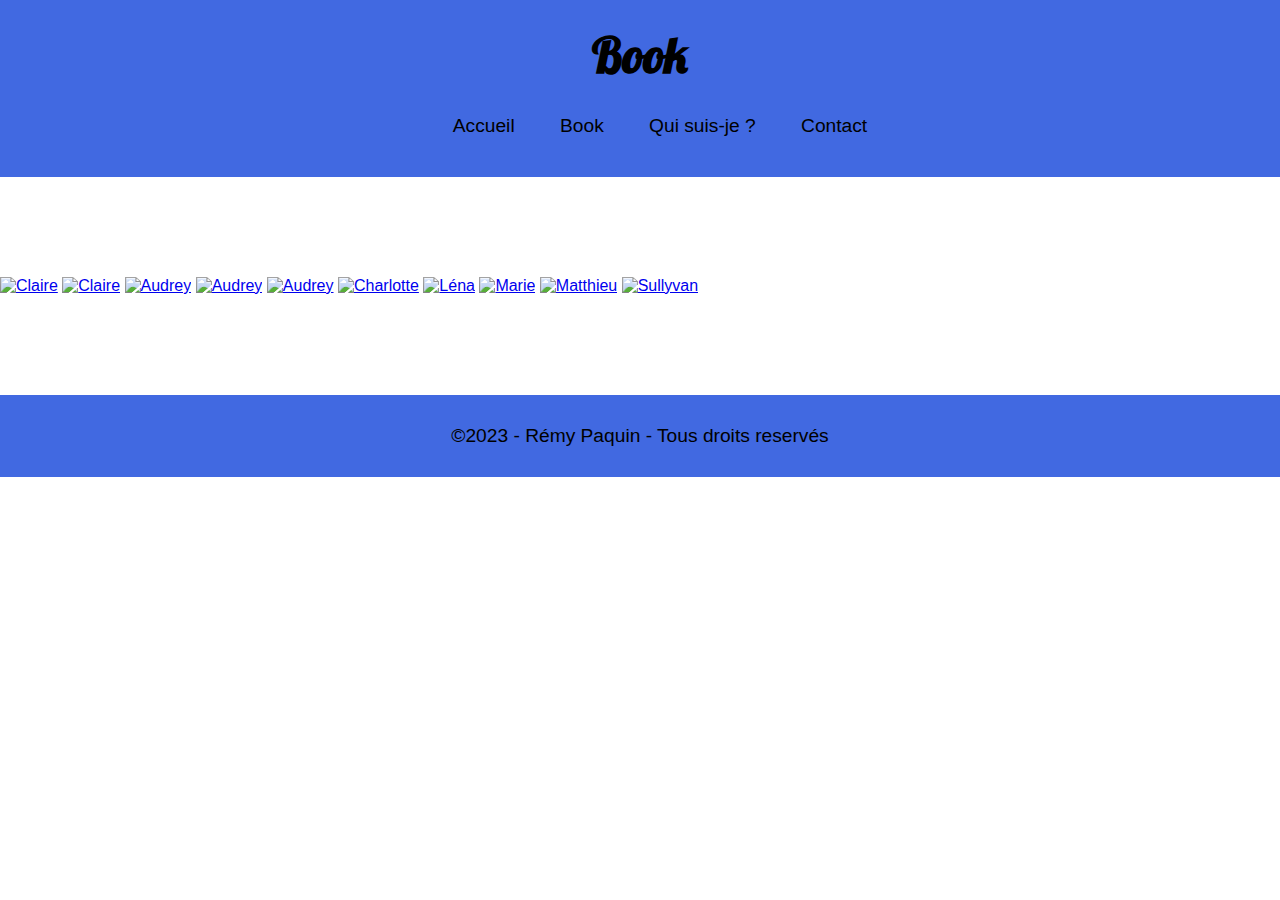
==== book.html @ a639dcf3 "Add files via upload" ====
<!DOCTYPE html>
<html lang="fr">

<head>
	<meta charset="utf-8">
	<meta name="viewport" content="width=device-width, initial-scale=1">
	<link href="https://fonts.googleapis.com/css2?family=Lobster&display=swap" rel="stylesheet"><!-- Lien Google Font -->
	<link rel="stylesheet" type="text/css" href="css/style.css">
	<title>Rémy Paquin - Photographe / Vidéaste - Book</title>
</head>

<body>
	<header>
		<h1>Book</h1>

		<nav>
			<ul>
				<li><a href="index.html">Accueil</a></li>
				<li><a href="book.html">Book</a></li>
				<li><a href="qui_suis_je.html">Qui suis-je ?</a></li>
				<li><a href="contact.html">Contact</a></li>
			</ul>
		</nav>
	</header>

	<main>
		<a href="images/book/claire1.jpg" target="_blank"><img class="modele"  src="images/book/claire1.jpg" alt="Claire"></a>
		<a href="images/book/claire2.jpg" target="_blank"><img class="modele"  src="images/book/claire2.jpg" alt="Claire"></a>
		<a href="images/book/audrey1.jpg" target="_blank"><img class="modele" src="images/book/audrey1.jpg" alt="Audrey"></a>
		<a href="images/book/audrey2.jpg" target="_blank"><img class="modele"  src="images/book/audrey2.jpg" alt="Audrey"></a>
		<a href="images/book/audrey3.jpg" target="_blank"><img class="modele"  src="images/book/audrey3.jpg" alt="Audrey"></a>
		<a href="images/book/charlotte.jpg" target="_blank"><img class="modele"  src="images/book/charlotte.jpg" alt="Charlotte"></a>
		<a href="images/book/lena.jpg" target="_blank"><img class="modele"  src="images/book/lena.jpg" alt="Léna"></a>
		<a href="images/book/marie.jpg" target="_blank"><img class="modele"  src="images/book/marie.jpg" alt="Marie"></a>
		<a href="images/book/matthieu.jpg" target="_blank"><img class="modele"  src="images/book/matthieu.jpg" alt="Matthieu"></a>
		<a href="images/book/sullyvan.jpg" target="_blank"><img class="modele"  src="images/book/sullyvan.jpg" alt="Sullyvan"></a>
	</main>

	<footer>
		<p>&copy;2023 - Rémy Paquin - Tous droits reservés</p>
	</footer>

</body>

</html>
---- css/style.css ----
/* Apparence général début */

* {
	margin: auto;
}

body {
	font-family: Trebuchet MS, sans-serif;
}

header {
	background-color: royalblue;
	padding-top: 25px;
	padding-bottom: 40px;
}

h1 {
	text-align: center;
	font-family: 'Lobster', cursive, sans-serif;
	font-size: 3em;
	margin-bottom: 30px;
}

ul {
	text-align: center;
	font-size: 1.2em;
	font-family: impact, sans-serif;
}

li {
	list-style-type: none;
	display: inline;
	margin: 20px;
	text-align: center;
}

li a {
	text-decoration: none;
	color: black;
}

a:hover {
	font-size: 25px;
}

main {
	margin-top: 100px;
}

p {
	font-size: 1.2em;
}

footer {
	text-align: center;
	background-color: royalblue;
	padding-top: 30px;
	padding-bottom: 30px;
	margin-top: 100px;
}


/* Apparence généarl fin*/

/* -----------------------------------------------------*/

/* Page "Book" début */

.modele {
	width: 300px;
	height: 449px;
}

/* Page "Book" fin */

/* -----------------------------------------------------*/

/* Page "Qui suis-je ?" début*/

#moi {
	width: 400px;
	height: 490px;
	float: left;
	margin-right: 50px;
}

#presentation {
	text-align: justify;
}

/* Page "Qui suis-je ?" fin*/


/* -----------------------------------------------------*/


/* Page "Contact" début */

textarea {
	width: 500px;
	height: 300px;
}

/* Page "Contact" fin */
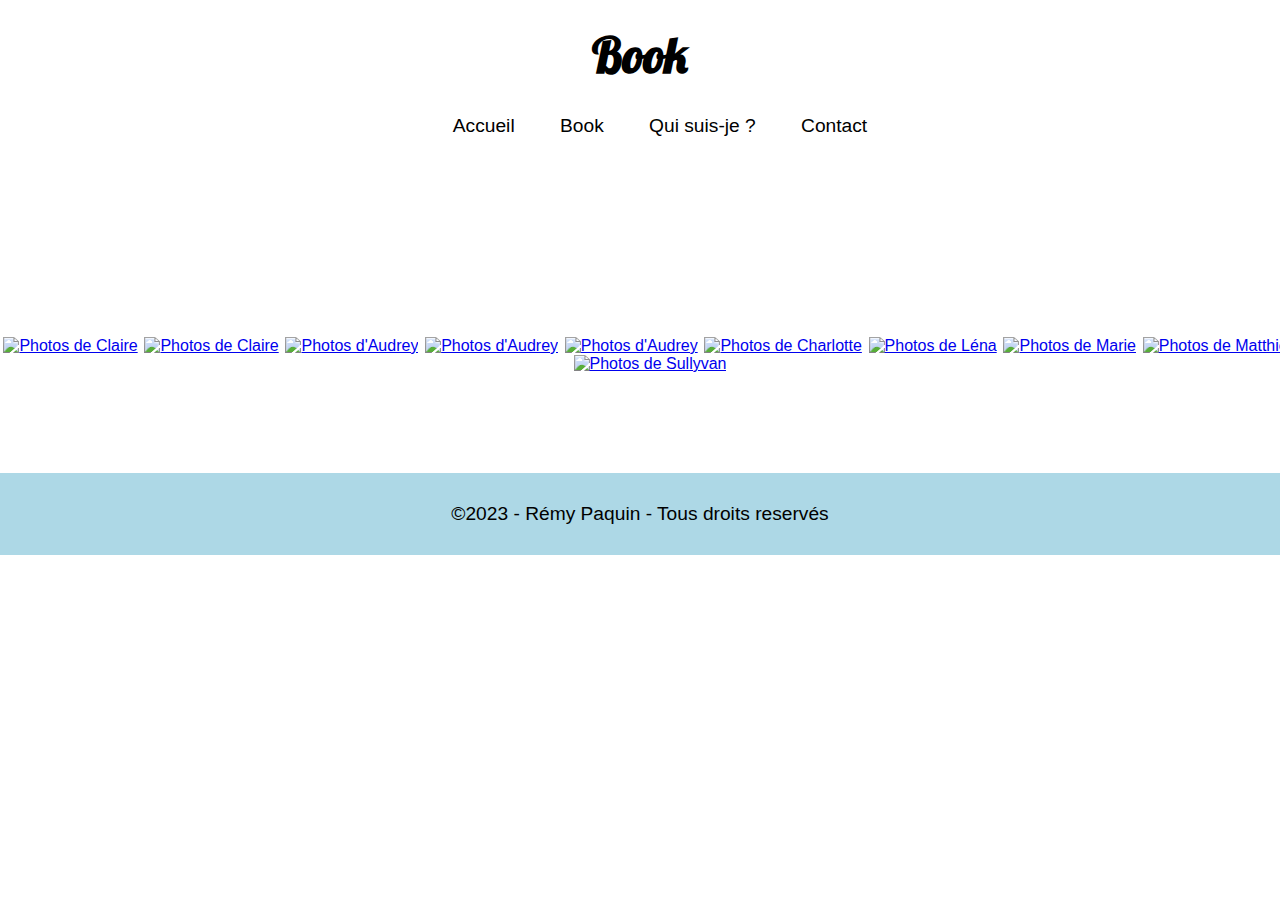
==== commit c1c62993: "Add files via upload" ====
--- a/book.html
+++ b/book.html
@@ -23,17 +23,17 @@
 		</nav>
 	</header>
 
-	<main>
-		<a href="images/book/claire1.jpg" target="_blank"><img class="modele"  src="images/book/claire1.jpg" alt="Claire"></a>
-		<a href="images/book/claire2.jpg" target="_blank"><img class="modele"  src="images/book/claire2.jpg" alt="Claire"></a>
-		<a href="images/book/audrey1.jpg" target="_blank"><img class="modele" src="images/book/audrey1.jpg" alt="Audrey"></a>
-		<a href="images/book/audrey2.jpg" target="_blank"><img class="modele"  src="images/book/audrey2.jpg" alt="Audrey"></a>
-		<a href="images/book/audrey3.jpg" target="_blank"><img class="modele"  src="images/book/audrey3.jpg" alt="Audrey"></a>
-		<a href="images/book/charlotte.jpg" target="_blank"><img class="modele"  src="images/book/charlotte.jpg" alt="Charlotte"></a>
-		<a href="images/book/lena.jpg" target="_blank"><img class="modele"  src="images/book/lena.jpg" alt="Léna"></a>
-		<a href="images/book/marie.jpg" target="_blank"><img class="modele"  src="images/book/marie.jpg" alt="Marie"></a>
-		<a href="images/book/matthieu.jpg" target="_blank"><img class="modele"  src="images/book/matthieu.jpg" alt="Matthieu"></a>
-		<a href="images/book/sullyvan.jpg" target="_blank"><img class="modele"  src="images/book/sullyvan.jpg" alt="Sullyvan"></a>
+	<main id="modele">
+		<a href="images/book/claire1.jpg" target="_blank"><img class="modele" src="images/book/claire1.jpg" alt="Photos de Claire"></a>
+		<a href="images/book/claire2.jpg" target="_blank"><img class="modele" src="images/book/claire2.jpg" alt="Photos de Claire"></a>
+		<a href="images/book/audrey1.jpg" target="_blank"><img class="modele" src="images/book/audrey1.jpg" alt="Photos d'Audrey"></a>
+		<a href="images/book/audrey2.jpg" target="_blank"><img class="modele" src="images/book/audrey2.jpg" alt="Photos d'Audrey"></a>
+		<a href="images/book/audrey3.jpg" target="_blank"><img class="modele" src="images/book/audrey3.jpg" alt="Photos d'Audrey"></a>
+		<a href="images/book/charlotte.jpg" target="_blank"><img class="modele" src="images/book/charlotte.jpg" alt="Photos de Charlotte"></a>
+		<a href="images/book/lena.jpg" target="_blank"><img class="modele" src="images/book/lena.jpg" alt="Photos de Léna"></a>
+		<a href="images/book/marie.jpg" target="_blank"><img class="modele" src="images/book/marie.jpg" alt="Photos de Marie"></a>
+		<a href="images/book/matthieu.jpg" target="_blank"><img class="modele" src="images/book/matthieu.jpg" alt="Photos de Matthieu"></a>
+		<a href="images/book/sullyvan.jpg" target="_blank"><img class="modele" src="images/book/sullyvan.jpg" alt="Photos de Sullyvan"></a>
 	</main>
 
 	<footer>
--- a/css/style.css
+++ b/css/style.css
@@ -9,9 +9,8 @@
 }
 
 header {
-	background-color: royalblue;
 	padding-top: 25px;
-	padding-bottom: 40px;
+	padding-bottom: 100px;
 }
 
 h1 {
@@ -40,7 +39,7 @@
 }
 
 a:hover {
-	font-size: 25px;
+	color: royalblue;
 }
 
 main {
@@ -53,12 +52,17 @@
 
 footer {
 	text-align: center;
-	background-color: royalblue;
+	background-color: lightblue;
 	padding-top: 30px;
 	padding-bottom: 30px;
 	margin-top: 100px;
 }
 
+.pieddepage {
+	position: fixed;
+	bottom: 0;
+	width: 100%;
+}
 
 /* Apparence généarl fin*/
 
@@ -69,6 +73,12 @@
 .modele {
 	width: 300px;
 	height: 449px;
+}
+
+#modele {
+	display: flex;
+	flex-wrap: wrap;
+	width: 1300px;
 }
 
 /* Page "Book" fin */
@@ -96,9 +106,10 @@
 
 /* Page "Contact" début */
 
-textarea {
-	width: 500px;
-	height: 300px;
+.contact {
+	display: grid;
+	grid-template-columns: 1fr 2fr;
+	grid-template-rows: 1fr 1fr 1fr;
 }
 
 /* Page "Contact" fin */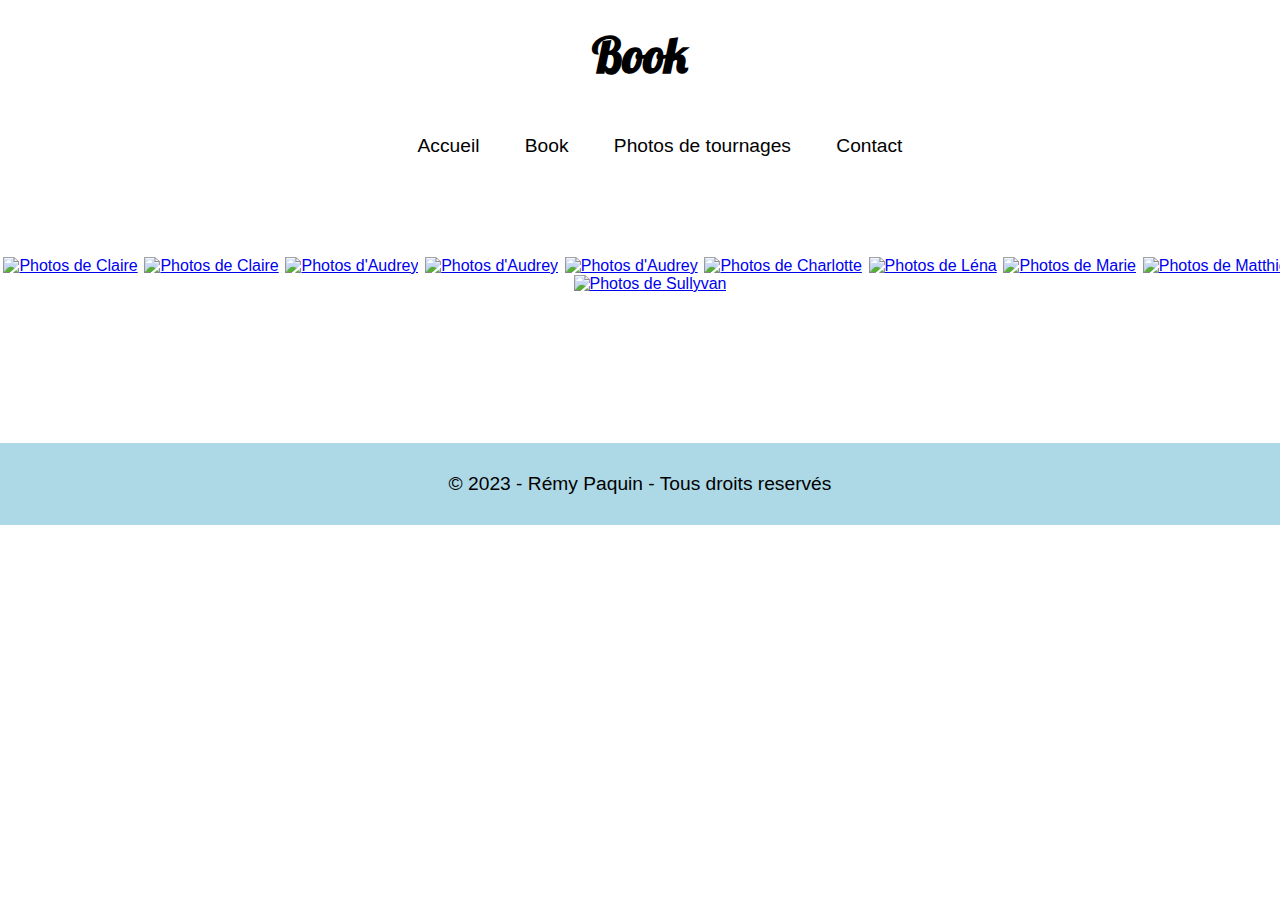
==== commit 8a883b5b: "Add files via upload" ====
--- a/book.html
+++ b/book.html
@@ -17,7 +17,7 @@
 			<ul>
 				<li><a href="index.html">Accueil</a></li>
 				<li><a href="book.html">Book</a></li>
-				<li><a href="qui_suis_je.html">Qui suis-je ?</a></li>
+				<li><a href="photos_tournages.html">Photos de tournages</a></li>
 				<li><a href="contact.html">Contact</a></li>
 			</ul>
 		</nav>
@@ -37,7 +37,7 @@
 	</main>
 
 	<footer>
-		<p>&copy;2023 - Rémy Paquin - Tous droits reservés</p>
+		<p>&copy; 2023 - Rémy Paquin - Tous droits reservés</p>
 	</footer>
 
 </body>
--- a/css/style.css
+++ b/css/style.css
@@ -1,5 +1,4 @@
 /* Apparence général début */
-
 * {
 	margin: auto;
 }
@@ -10,14 +9,14 @@
 
 header {
 	padding-top: 25px;
-	padding-bottom: 100px;
+	margin-bottom: 100px;
 }
 
 h1 {
 	text-align: center;
 	font-family: 'Lobster', cursive, sans-serif;
 	font-size: 3em;
-	margin-bottom: 30px;
+	margin-bottom: 50px;
 }
 
 ul {
@@ -55,7 +54,7 @@
 	background-color: lightblue;
 	padding-top: 30px;
 	padding-bottom: 30px;
-	margin-top: 100px;
+	margin-top: 150px;
 }
 
 .pieddepage {
@@ -65,9 +64,7 @@
 }
 
 /* Apparence généarl fin*/
-
 /* -----------------------------------------------------*/
-
 /* Page "Book" début */
 
 .modele {
@@ -82,10 +79,12 @@
 }
 
 /* Page "Book" fin */
+/* -----------------------------------------------------*/
+/* Page "Qui suis-je ?" début*/
 
-/* -----------------------------------------------------*/
-
-/* Page "Qui suis-je ?" début*/
+#quisuisje {
+	width: 1300px;
+}
 
 #moi {
 	width: 400px;
@@ -99,17 +98,13 @@
 }
 
 /* Page "Qui suis-je ?" fin*/
-
-
 /* -----------------------------------------------------*/
-
-
 /* Page "Contact" début */
 
 .contact {
 	display: grid;
-	grid-template-columns: 1fr 2fr;
-	grid-template-rows: 1fr 1fr 1fr;
+	grid-column: 2fr 2fr;
+	grid-row: 1fr 1fr;
 }
 
 /* Page "Contact" fin */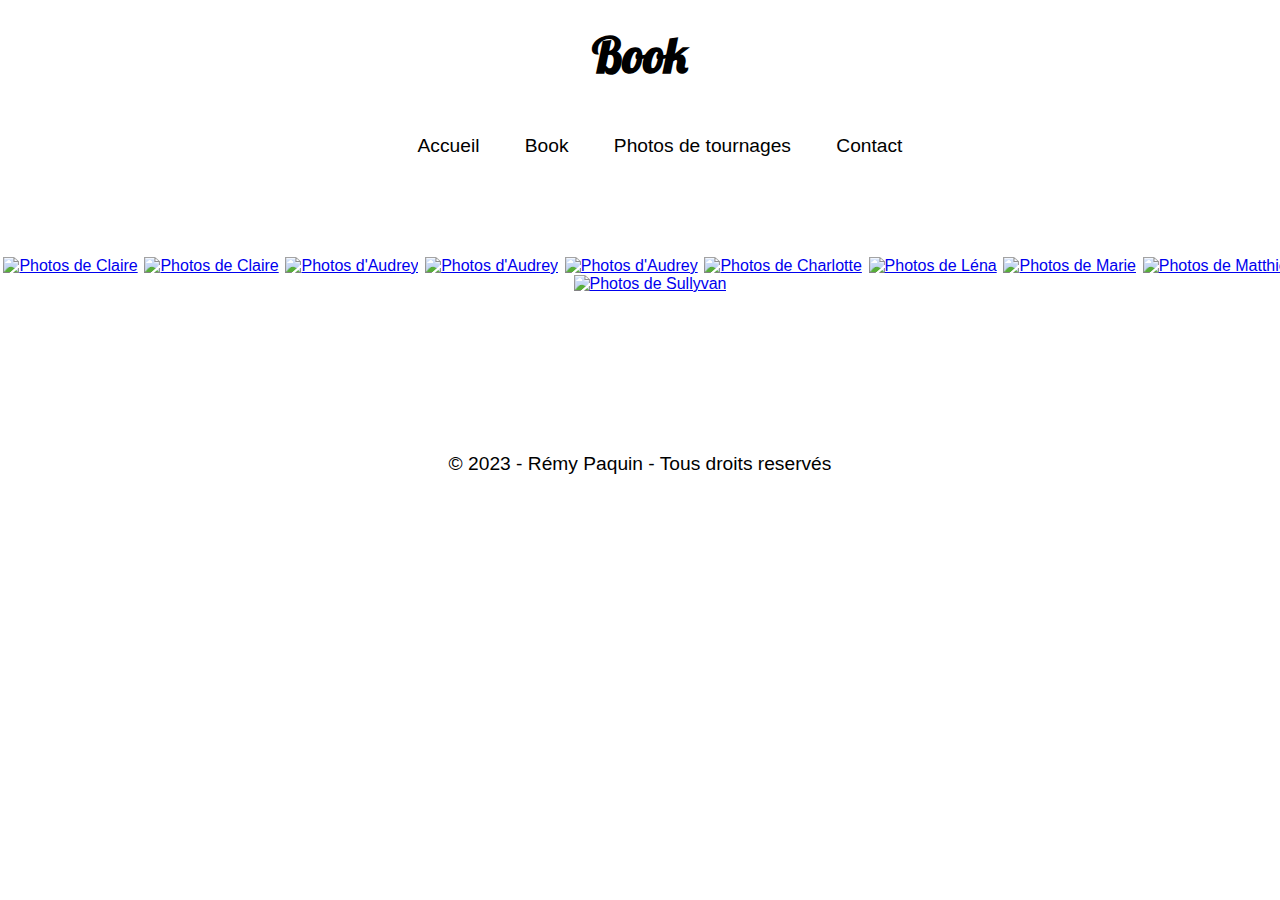
==== commit 32d4fa41: "Add files via upload" ====
--- a/book.html
+++ b/book.html
@@ -12,16 +12,16 @@
 <body>
 	<header>
 		<h1>Book</h1>
+	</header>
 
-		<nav>
-			<ul>
-				<li><a href="index.html">Accueil</a></li>
-				<li><a href="book.html">Book</a></li>
-				<li><a href="photos_tournages.html">Photos de tournages</a></li>
-				<li><a href="contact.html">Contact</a></li>
-			</ul>
-		</nav>
-	</header>
+	<nav>
+		<ul>
+			<li><a href="index.html">Accueil</a></li>
+			<li><a href="book.html">Book</a></li>
+			<li><a href="photos_tournages.html">Photos de tournages</a></li>
+			<li><a href="contact.html">Contact</a></li>
+		</ul>
+	</nav>
 
 	<main id="modele">
 		<a href="images/book/claire1.jpg" target="_blank"><img class="modele" src="images/book/claire1.jpg" alt="Photos de Claire"></a>
--- a/css/style.css
+++ b/css/style.css
@@ -1,6 +1,9 @@
-/* Apparence général début */
+/* Apparence générale début */
+
 * {
 	margin: auto;
+	padding: auto;
+	box-sizing: border-box;
 }
 
 body {
@@ -9,7 +12,6 @@
 
 header {
 	padding-top: 25px;
-	margin-bottom: 100px;
 }
 
 h1 {
@@ -38,7 +40,7 @@
 }
 
 a:hover {
-	color: royalblue;
+	color: #7451eb;
 }
 
 main {
@@ -51,8 +53,7 @@
 
 footer {
 	text-align: center;
-	background-color: lightblue;
-	padding-top: 30px;
+	padding-top: 10px;
 	padding-bottom: 30px;
 	margin-top: 150px;
 }
@@ -63,24 +64,18 @@
 	width: 100%;
 }
 
-/* Apparence généarl fin*/
+/* Apparence généarle fin */
 /* -----------------------------------------------------*/
-/* Page "Book" début */
+/* Page "Accueil" début */
 
-.modele {
-	width: 300px;
-	height: 449px;
+#stellartfilms {
+	color: darkolivegreen;
+	text-decoration: none;
 }
 
-#modele {
-	display: flex;
-	flex-wrap: wrap;
-	width: 1300px;
+#stellartfilms:hover {
+	color: #7451eb;
 }
-
-/* Page "Book" fin */
-/* -----------------------------------------------------*/
-/* Page "Qui suis-je ?" début*/
 
 #quisuisje {
 	width: 1300px;
@@ -97,14 +92,62 @@
 	text-align: justify;
 }
 
-/* Page "Qui suis-je ?" fin*/
+/* Page "Accueil" fin */
+/* -----------------------------------------------------*/
+/* Page "Book" début */
+
+.modele {
+	width: 300px;
+	height: 449px;
+}
+
+#modele {
+	display: flex;
+	justify-content: space-around;
+	flex-wrap: wrap;
+	width: 1300px;
+}
+
+/* Page "Book" fin */
+/* -----------------------------------------------------*/
+/* Page "Photos de tournages" début */
+
+.tournage {
+	width: 500px;
+	height: 333px;
+}
+
+#tournages {
+	display: flex;
+	justify-content: space-around;
+	flex-wrap: wrap;
+	width: 1300px;
+}
+
+/* Page "Photos de tournages" fin */
 /* -----------------------------------------------------*/
 /* Page "Contact" début */
 
 .contact {
 	display: grid;
-	grid-column: 2fr 2fr;
-	grid-row: 1fr 1fr;
+    grid-template-columns: 1fr 1fr;
+    grid-template-rows: 200px 10px 10px;
+    gap: 10px;
 }
 
-/* Page "Contact" fin */+.label {
+	display: grid;
+	grid-area: ;
+}
+
+/* Page "Contact" fin */
+/* -----------------------------------------------------*/
+/* Responsive début */
+
+@media screen and (min-width: 375px) {
+}
+
+@media screen and (min-width: 768px) {
+}
+
+/*Responsive fin */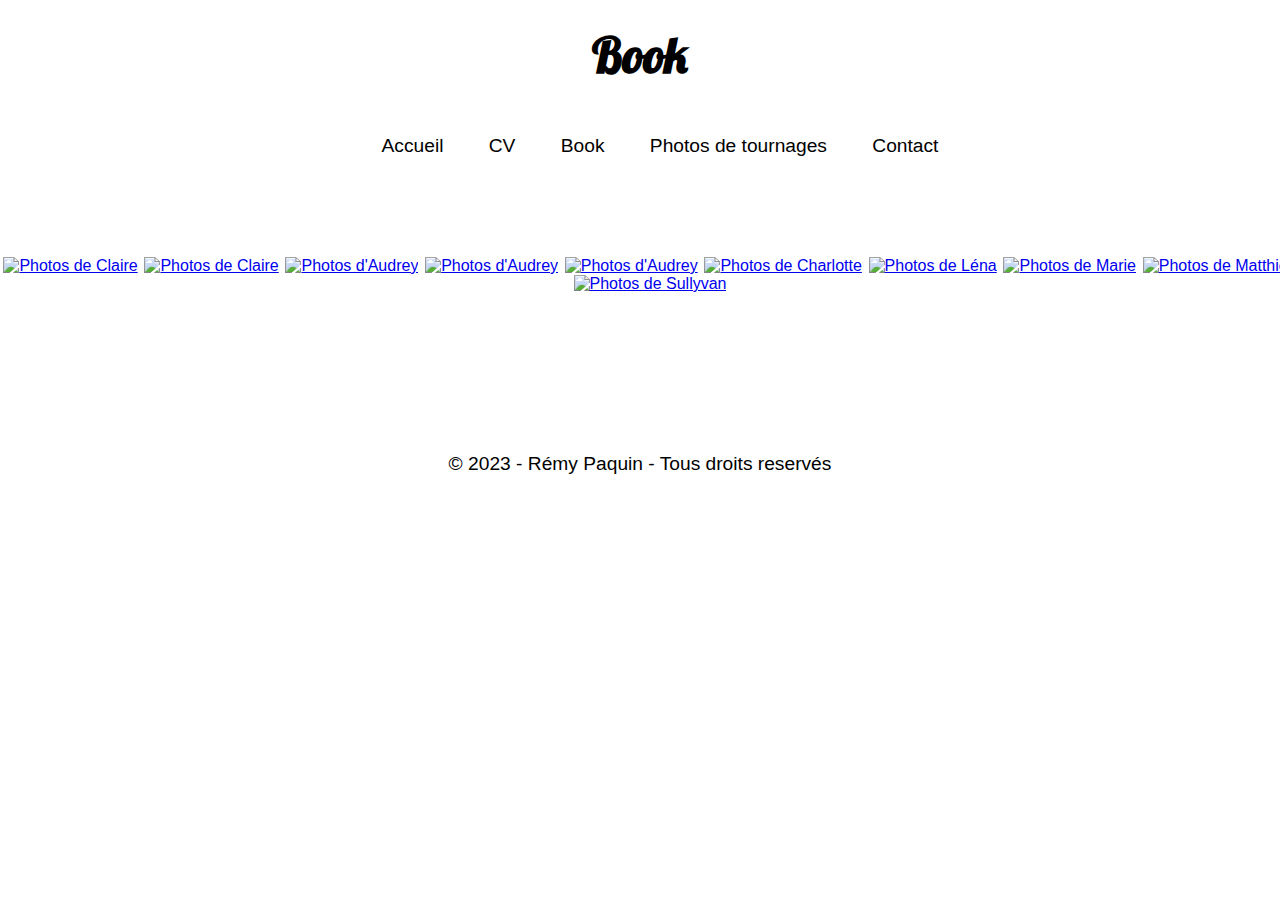
==== commit 55d77820: "Add files via upload" ====
--- a/book.html
+++ b/book.html
@@ -17,6 +17,7 @@
 	<nav>
 		<ul>
 			<li><a href="index.html">Accueil</a></li>
+			<li><a href="cv.html">CV</a></li>
 			<li><a href="book.html">Book</a></li>
 			<li><a href="photos_tournages.html">Photos de tournages</a></li>
 			<li><a href="contact.html">Contact</a></li>
--- a/css/style.css
+++ b/css/style.css
@@ -16,7 +16,7 @@
 
 h1 {
 	text-align: center;
-	font-family: 'Lobster', cursive, sans-serif;
+	font-family: 'Lobster', sans-serif;
 	font-size: 3em;
 	margin-bottom: 50px;
 }
@@ -52,6 +52,7 @@
 }
 
 footer {
+	width: 100%;
 	text-align: center;
 	padding-top: 10px;
 	padding-bottom: 30px;
@@ -69,7 +70,7 @@
 /* Page "Accueil" début */
 
 #stellartfilms {
-	color: darkolivegreen;
+	color: #d5af79;
 	text-decoration: none;
 }
 
@@ -94,6 +95,30 @@
 
 /* Page "Accueil" fin */
 /* -----------------------------------------------------*/
+/* Page "CV" début */
+
+#cv {
+	width: 1300px;
+}
+
+.experience {
+	margin-left: 50px;
+}
+
+.titre {
+	color: #d5af79;
+}
+
+.titre a {
+	color: #d5af79;
+}
+
+.titre a:hover {
+	color: #7451eb;
+}
+
+/* Page "CV" fin */
+/* -----------------------------------------------------*/
 /* Page "Book" début */
 
 .modele {
@@ -129,25 +154,55 @@
 /* Page "Contact" début */
 
 .contact {
+	margin: auto;
+	margin-top: 100px;
 	display: grid;
-    grid-template-columns: 1fr 1fr;
-    grid-template-rows: 200px 10px 10px;
-    gap: 10px;
-}
-
-.label {
-	display: grid;
-	grid-area: ;
+    grid-template-columns: 200px 200px;
+    grid-template-rows: 200px 200px 50px;
+    width: 400px;
+}
+
+textarea {
+	width: 400px;
 }
 
 /* Page "Contact" fin */
 /* -----------------------------------------------------*/
 /* Responsive début */
 
-@media screen and (min-width: 375px) {
-}
-
-@media screen and (min-width: 768px) {
+@media screen and (max-width: 375px) {
+	body {
+		display: flex;
+		flex-wrap: wrap;
+	}
+
+	.modele {
+		display: flex;
+		flex-wrap: wrap;
+	}
+
+	.tournages {
+		display: flex;
+		flex-wrap: wrap;
+	}
+}
+
+
+@media screen and (max-width: 768px) {
+	body {
+		display: flex;
+		flex-wrap: wrap;
+	}
+
+	.modele {
+		display: flex;
+		flex-wrap: wrap;
+	}
+
+	.tournages {
+		display: flex;
+		flex-wrap: wrap;
+	}
 }
 
 /*Responsive fin */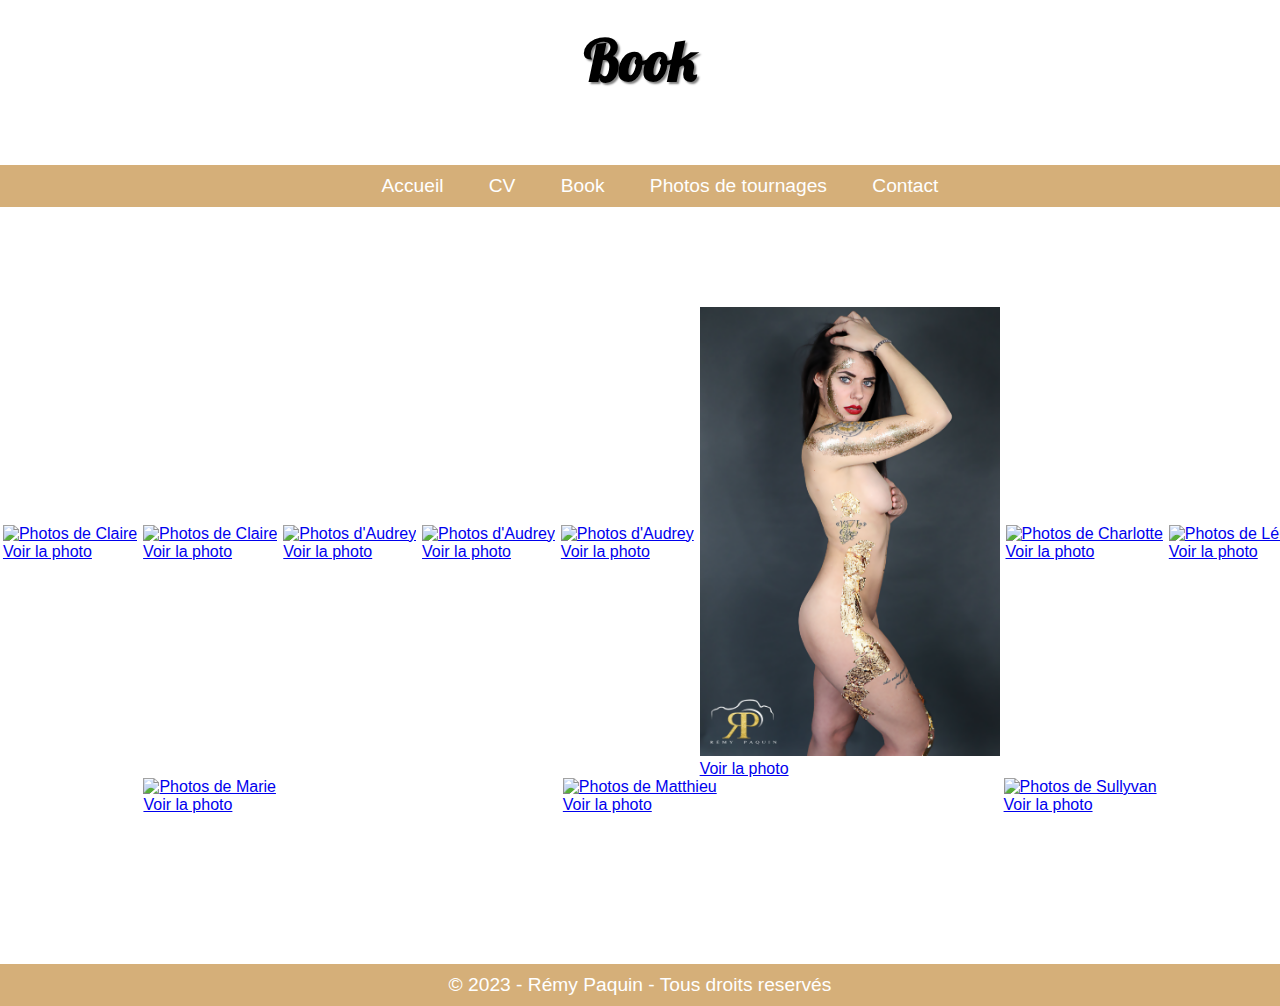
==== commit 510c785a: "Add files via upload" ====
--- a/book.html
+++ b/book.html
@@ -25,20 +25,64 @@
 	</nav>
 
 	<main id="modele">
-		<a href="images/book/claire1.jpg" target="_blank"><img class="modele" src="images/book/claire1.jpg" alt="Photos de Claire"></a>
-		<a href="images/book/claire2.jpg" target="_blank"><img class="modele" src="images/book/claire2.jpg" alt="Photos de Claire"></a>
-		<a href="images/book/audrey1.jpg" target="_blank"><img class="modele" src="images/book/audrey1.jpg" alt="Photos d'Audrey"></a>
-		<a href="images/book/audrey2.jpg" target="_blank"><img class="modele" src="images/book/audrey2.jpg" alt="Photos d'Audrey"></a>
-		<a href="images/book/audrey3.jpg" target="_blank"><img class="modele" src="images/book/audrey3.jpg" alt="Photos d'Audrey"></a>
-		<a href="images/book/charlotte.jpg" target="_blank"><img class="modele" src="images/book/charlotte.jpg" alt="Photos de Charlotte"></a>
-		<a href="images/book/lena.jpg" target="_blank"><img class="modele" src="images/book/lena.jpg" alt="Photos de Léna"></a>
-		<a href="images/book/marie.jpg" target="_blank"><img class="modele" src="images/book/marie.jpg" alt="Photos de Marie"></a>
-		<a href="images/book/matthieu.jpg" target="_blank"><img class="modele" src="images/book/matthieu.jpg" alt="Photos de Matthieu"></a>
-		<a href="images/book/sullyvan.jpg" target="_blank"><img class="modele" src="images/book/sullyvan.jpg" alt="Photos de Sullyvan"></a>
+		<a href="images/book/claire1.jpg" target="_blank">
+			<img class="modele" src="images/book/claire1.jpg" alt="Photos de Claire">
+			<div class="voir_la_photo">Voir la photo</div>
+		</a>
+
+		<a href="images/book/claire2.jpg" target="_blank">
+			<img class="modele" src="images/book/claire2.jpg" alt="Photos de Claire">
+			<div class="voir_la_photo">Voir la photo</div>
+		</a>
+
+		<a href="images/book/audrey1.jpg" target="_blank">
+			<img class="modele" src="images/book/audrey1.jpg" alt="Photos d'Audrey">
+			<div class="voir_la_photo">Voir la photo</div>
+		</a>
+
+		<a href="images/book/audrey2.jpg" target="_blank">
+			<img class="modele" src="images/book/audrey2.jpg" alt="Photos d'Audrey">
+			<div class="voir_la_photo">Voir la photo</div>
+		</a>
+
+		<a href="images/book/audrey3.jpg" target="_blank">
+			<img class="modele" src="images/book/audrey3.jpg" alt="Photos d'Audrey">
+			<div class="voir_la_photo">Voir la photo</div>
+		</a>
+
+		<a href="images/book/amandine.jpg" target="_blank">
+			<img class="modele" src="images/book/amandine.jpg" alt="Photo d'Amandine">
+			<div class="voir_la_photo">Voir la photo</div>
+		</a>
+
+		<a href="images/book/charlotte.jpg" target="_blank">
+			<img class="modele" src="images/book/charlotte.jpg" alt="Photos de Charlotte">
+			<div class="voir_la_photo">Voir la photo</div>
+		</a>
+
+		<a href="images/book/lena.jpg" target="_blank">
+			<img class="modele" src="images/book/lena.jpg" alt="Photos de Léna">
+			<div class="voir_la_photo">Voir la photo</div>
+		</a>
+
+		<a href="images/book/marie.jpg" target="_blank">
+			<img class="modele" src="images/book/marie.jpg" alt="Photos de Marie">
+			<div class="voir_la_photo">Voir la photo</div>
+		</a>
+
+		<a href="images/book/matthieu.jpg" target="_blank">
+			<img class="modele" src="images/book/matthieu.jpg" alt="Photos de Matthieu">
+			<div class="voir_la_photo">Voir la photo</div>
+		</a>
+
+		<a href="images/book/sullyvan.jpg" target="_blank">
+			<img class="modele" src="images/book/sullyvan.jpg" alt="Photos de Sullyvan">
+			<div class="voir_la_photo">Voir la photo</div>
+		</a>
 	</main>
 
 	<footer>
-		<p>&copy; 2023 - Rémy Paquin - Tous droits reservés</p>
+		<p>&copy; 2023 - <a class="site_pied_de_page" href="https://www.remyp.fr" target="_blank">Rémy Paquin</a> - Tous droits reservés</p>
 	</footer>
 
 </body>
--- a/css/style.css
+++ b/css/style.css
@@ -7,24 +7,34 @@
 }
 
 body {
-	font-family: Trebuchet MS, sans-serif;
+	font-family: Arial, sans-serif;
 }
 
 header {
+	background-repeat: no-repeat;
+	background-position: center;
+	background-size: cover;
+	text-align: center;
 	padding-top: 25px;
+	padding-bottom: 20px;
 }
 
 h1 {
 	text-align: center;
 	font-family: 'Lobster', sans-serif;
-	font-size: 3em;
+	font-size: 3.5em;
 	margin-bottom: 50px;
+	color: black;
+	text-shadow: 2px 2px 2px gray;
 }
 
 ul {
 	text-align: center;
 	font-size: 1.2em;
-	font-family: impact, sans-serif;
+	font-family: Arial, sans-serif;
+	background-color: #d5af79;
+	padding-top: 10px;
+	padding-bottom: 10px;
 }
 
 li {
@@ -36,11 +46,12 @@
 
 li a {
 	text-decoration: none;
-	color: black;
+	color: white;
 }
 
 a:hover {
-	color: #7451eb;
+	color: 	#FFD700;
+	transform: scale(1.0);
 }
 
 main {
@@ -55,8 +66,10 @@
 	width: 100%;
 	text-align: center;
 	padding-top: 10px;
-	padding-bottom: 30px;
+	padding-bottom: 10px;
 	margin-top: 150px;
+	background-color: #d5af79;
+	color: white;
 }
 
 .pieddepage {
@@ -65,18 +78,14 @@
 	width: 100%;
 }
 
+.site_pied_de_page {
+	text-decoration: none;
+	color: white;
+}
+
 /* Apparence généarle fin */
-/* -----------------------------------------------------*/
+/* ----------------------------------------------------- */
 /* Page "Accueil" début */
-
-#stellartfilms {
-	color: #d5af79;
-	text-decoration: none;
-}
-
-#stellartfilms:hover {
-	color: #7451eb;
-}
 
 #quisuisje {
 	width: 1300px;
@@ -93,8 +102,27 @@
 	text-align: justify;
 }
 
+#stellartfilms {
+	color: #d5af79;
+	text-decoration: none;
+}
+
+#stellartfilms:hover {
+	color: 	#FFD700;
+}
+
+#reseaux_sociaux {
+	width: 350px;
+	margin-left: 450px;
+	display: flex;
+}
+
+.reseaux:hover {
+	transform: scale(1.2);
+}
+
 /* Page "Accueil" fin */
-/* -----------------------------------------------------*/
+/* ----------------------------------------------------- */
 /* Page "CV" début */
 
 #cv {
@@ -114,17 +142,12 @@
 }
 
 .titre a:hover {
-	color: #7451eb;
+	color: #FFD700;
 }
 
 /* Page "CV" fin */
-/* -----------------------------------------------------*/
+/* ----------------------------------------------------- */
 /* Page "Book" début */
-
-.modele {
-	width: 300px;
-	height: 449px;
-}
 
 #modele {
 	display: flex;
@@ -133,13 +156,36 @@
 	width: 1300px;
 }
 
+.modele {
+	width: 300px;
+	height: 449px;
+	position: relative;
+}
+
+.modele:hover {
+	opacity: 0.3;
+}
+
+.voir_la_photo {
+	
+}
+
 /* Page "Book" fin */
-/* -----------------------------------------------------*/
+/* ----------------------------------------------------- */
 /* Page "Photos de tournages" début */
 
 .tournage {
 	width: 500px;
 	height: 333px;
+}
+
+.tournage1 {
+	width: 500px;
+	height: 225px;
+}
+
+.tournage:hover, .tournage1:hover {
+	opacity: 0.3;
 }
 
 #tournages {
@@ -150,7 +196,7 @@
 }
 
 /* Page "Photos de tournages" fin */
-/* -----------------------------------------------------*/
+/* ----------------------------------------------------- */
 /* Page "Contact" début */
 
 .contact {
@@ -167,7 +213,7 @@
 }
 
 /* Page "Contact" fin */
-/* -----------------------------------------------------*/
+/* ----------------------------------------------------- */
 /* Responsive début */
 
 @media screen and (max-width: 375px) {
@@ -176,6 +222,16 @@
 		flex-wrap: wrap;
 	}
 
+	p {
+		display: flex;
+		flex-wrap: wrap;
+	}
+
+	#reseaux_sociaux {
+		display: flex;
+		flex-wrap: wrap;
+	}
+
 	.modele {
 		display: flex;
 		flex-wrap: wrap;
@@ -194,6 +250,11 @@
 		flex-wrap: wrap;
 	}
 
+	#reseaux_sociaux {
+		display: flex;
+		flex-wrap: wrap;
+	}
+
 	.modele {
 		display: flex;
 		flex-wrap: wrap;
@@ -205,4 +266,4 @@
 	}
 }
 
-/*Responsive fin */+/* Responsive fin */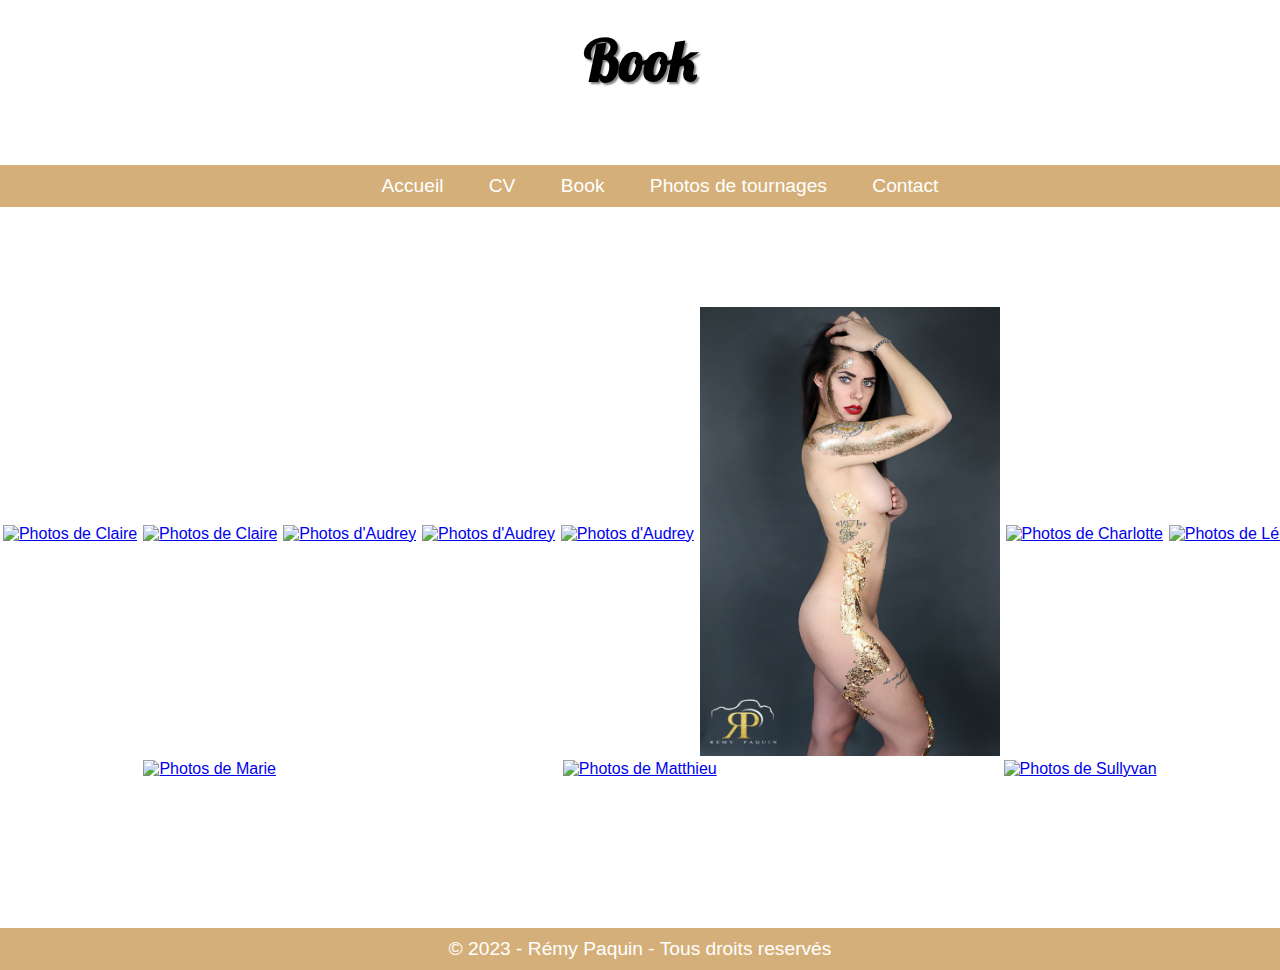
==== commit d0e2c350: "Add files via upload" ====
--- a/book.html
+++ b/book.html
@@ -27,57 +27,46 @@
 	<main id="modele">
 		<a href="images/book/claire1.jpg" target="_blank">
 			<img class="modele" src="images/book/claire1.jpg" alt="Photos de Claire">
-			<div class="voir_la_photo">Voir la photo</div>
 		</a>
 
 		<a href="images/book/claire2.jpg" target="_blank">
 			<img class="modele" src="images/book/claire2.jpg" alt="Photos de Claire">
-			<div class="voir_la_photo">Voir la photo</div>
 		</a>
 
 		<a href="images/book/audrey1.jpg" target="_blank">
 			<img class="modele" src="images/book/audrey1.jpg" alt="Photos d'Audrey">
-			<div class="voir_la_photo">Voir la photo</div>
 		</a>
 
 		<a href="images/book/audrey2.jpg" target="_blank">
 			<img class="modele" src="images/book/audrey2.jpg" alt="Photos d'Audrey">
-			<div class="voir_la_photo">Voir la photo</div>
 		</a>
 
 		<a href="images/book/audrey3.jpg" target="_blank">
 			<img class="modele" src="images/book/audrey3.jpg" alt="Photos d'Audrey">
-			<div class="voir_la_photo">Voir la photo</div>
 		</a>
 
 		<a href="images/book/amandine.jpg" target="_blank">
 			<img class="modele" src="images/book/amandine.jpg" alt="Photo d'Amandine">
-			<div class="voir_la_photo">Voir la photo</div>
 		</a>
 
 		<a href="images/book/charlotte.jpg" target="_blank">
 			<img class="modele" src="images/book/charlotte.jpg" alt="Photos de Charlotte">
-			<div class="voir_la_photo">Voir la photo</div>
 		</a>
 
 		<a href="images/book/lena.jpg" target="_blank">
 			<img class="modele" src="images/book/lena.jpg" alt="Photos de Léna">
-			<div class="voir_la_photo">Voir la photo</div>
 		</a>
 
 		<a href="images/book/marie.jpg" target="_blank">
 			<img class="modele" src="images/book/marie.jpg" alt="Photos de Marie">
-			<div class="voir_la_photo">Voir la photo</div>
 		</a>
 
 		<a href="images/book/matthieu.jpg" target="_blank">
 			<img class="modele" src="images/book/matthieu.jpg" alt="Photos de Matthieu">
-			<div class="voir_la_photo">Voir la photo</div>
 		</a>
 
 		<a href="images/book/sullyvan.jpg" target="_blank">
 			<img class="modele" src="images/book/sullyvan.jpg" alt="Photos de Sullyvan">
-			<div class="voir_la_photo">Voir la photo</div>
 		</a>
 	</main>
 
--- a/css/style.css
+++ b/css/style.css
@@ -164,10 +164,6 @@
 
 .modele:hover {
 	opacity: 0.3;
-}
-
-.voir_la_photo {
-	
 }
 
 /* Page "Book" fin */
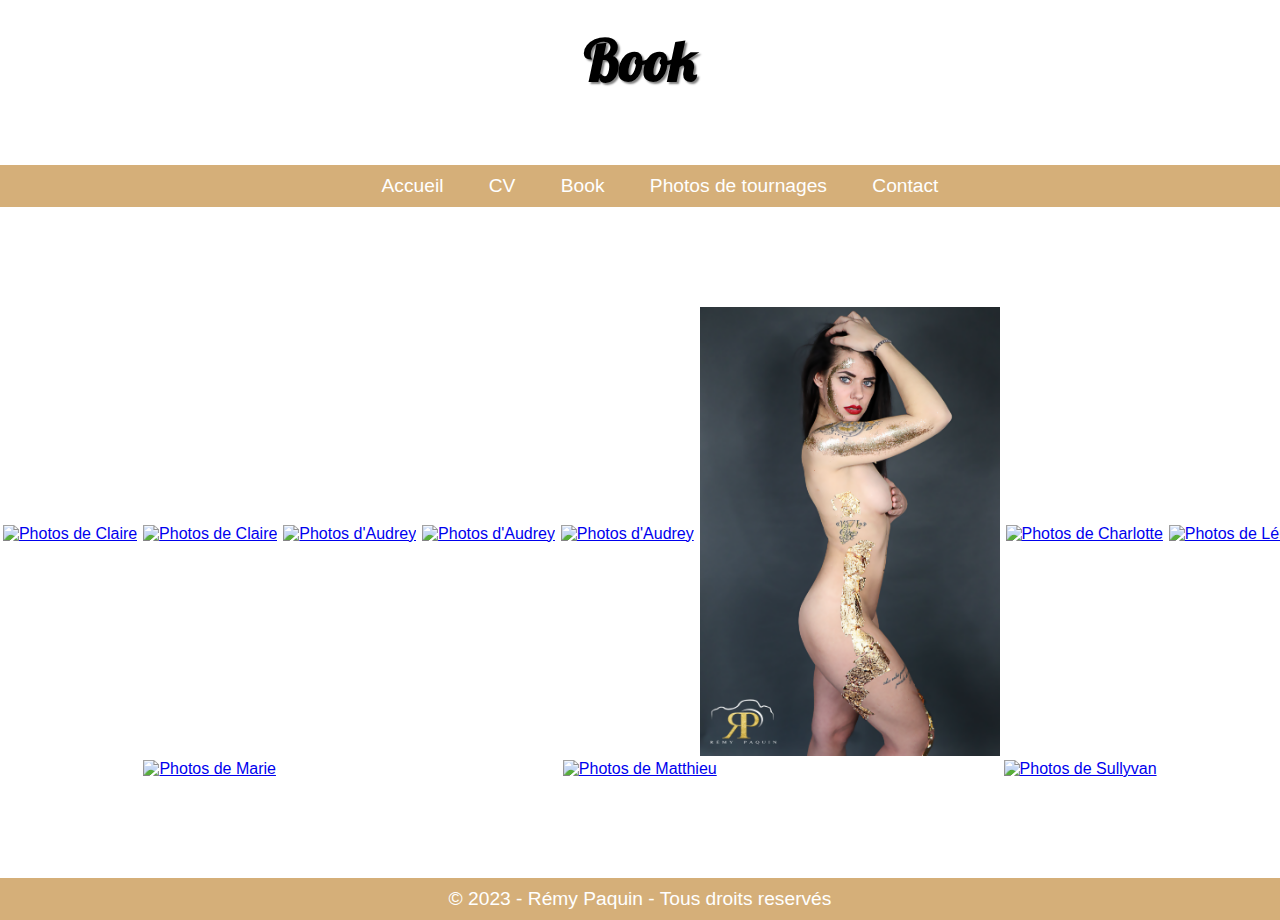
==== commit 516adeeb: "Add files via upload" ====
--- a/book.html
+++ b/book.html
@@ -46,7 +46,7 @@
 		</a>
 
 		<a href="images/book/amandine.jpg" target="_blank">
-			<img class="modele" src="images/book/amandine.jpg" alt="Photo d'Amandine">
+			<img class="modele" src="images/book/amandine.jpg" alt="Photo d'Amandine" title="Dédicace à Benjamin Keiff :)">
 		</a>
 
 		<a href="images/book/charlotte.jpg" target="_blank">
--- a/css/style.css
+++ b/css/style.css
@@ -67,15 +67,14 @@
 	text-align: center;
 	padding-top: 10px;
 	padding-bottom: 10px;
-	margin-top: 150px;
+	margin-top: 100px;
 	background-color: #d5af79;
 	color: white;
 }
 
 .pieddepage {
+	bottom: 0;
 	position: fixed;
-	bottom: 0;
-	width: 100%;
 }
 
 .site_pied_de_page {
@@ -166,6 +165,14 @@
 	opacity: 0.3;
 }
 
+.modele:hover::after {
+	content: 'Voir la photo';
+	color: black;
+	position: absolute;
+  	left: 350px;
+  	top: 120px;
+}
+
 /* Page "Book" fin */
 /* ----------------------------------------------------- */
 /* Page "Photos de tournages" début */
@@ -195,12 +202,12 @@
 /* ----------------------------------------------------- */
 /* Page "Contact" début */
 
-.contact {
+form {
 	margin: auto;
 	margin-top: 100px;
 	display: grid;
     grid-template-columns: 200px 200px;
-    grid-template-rows: 200px 200px 50px;
+    grid-template-rows: 200px 200px 40px;
     width: 400px;
 }
 
@@ -208,6 +215,10 @@
 	width: 400px;
 }
 
+#envoyer {
+	text-align: center;
+}
+
 /* Page "Contact" fin */
 /* ----------------------------------------------------- */
 /* Responsive début */
@@ -218,11 +229,6 @@
 		flex-wrap: wrap;
 	}
 
-	p {
-		display: flex;
-		flex-wrap: wrap;
-	}
-
 	#reseaux_sociaux {
 		display: flex;
 		flex-wrap: wrap;
